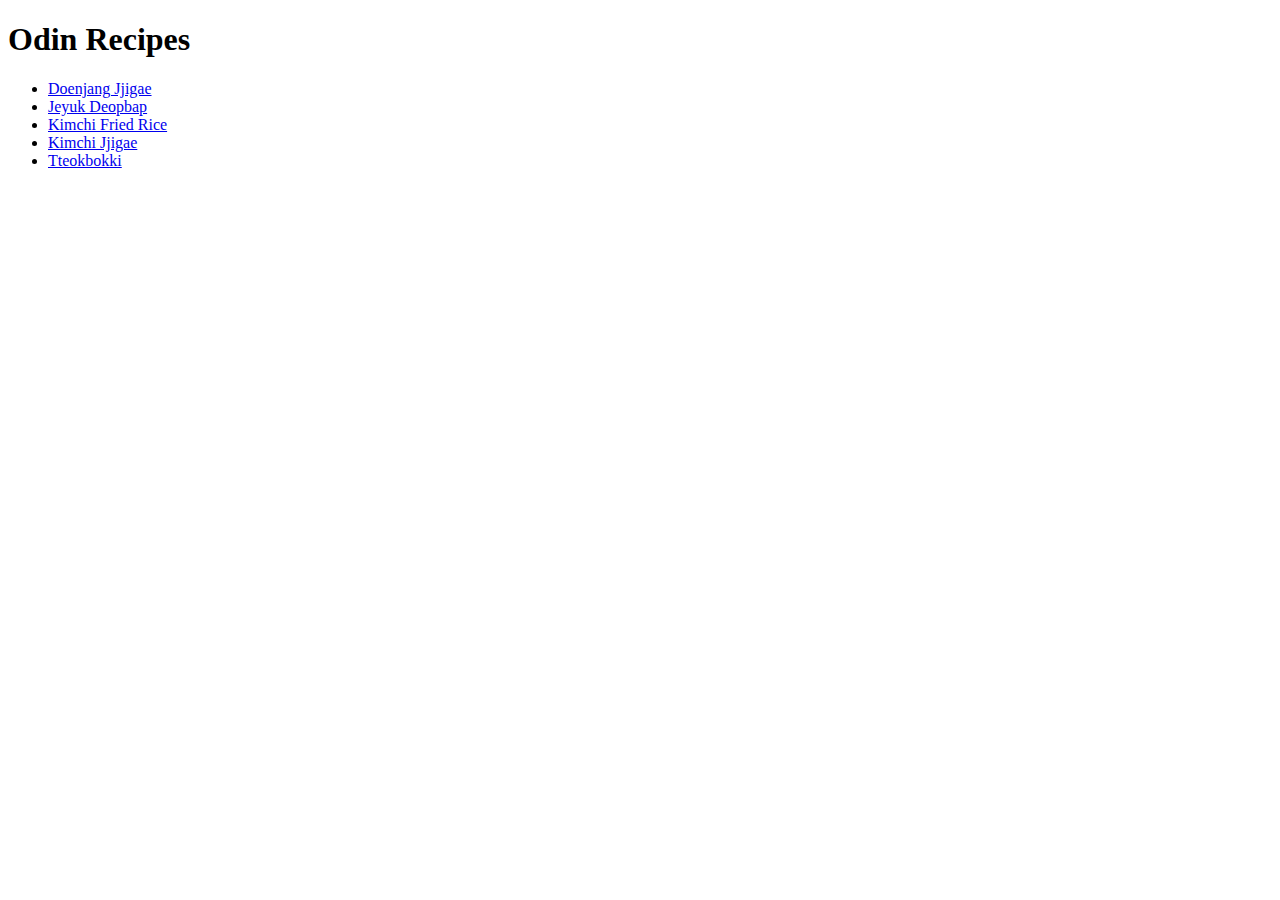
==== index.html @ a66680ad "Add index.html and five recipes" ====
<!DOCTYPE html>
<html lang="en">
    <head>
        <meta charset="UTF-8">
        <title>Odin Recipes</title>
    </head>

    <body>
        <h1>Odin Recipes</h1>
        <ul>
            <li><a href="recipes/doenjangjjigae.html" target="_blank" rel="noopener noreferrer">Doenjang Jjigae</a></li>
            <li><a href="recipes/jeyukdeopbap.html" target="_blank" rel="noopener noreferrer">Jeyuk Deopbap</a></li>
            <li><a href="recipes/kimchifriedrice.html" target="_blank" rel="noopener noreferrer">Kimchi Fried Rice</a></li>
            <li><a href="recipes/kimchijjigae.html" target="_blank" rel="noopener noreferrer">Kimchi Jjigae</a></li>
            <li><a href="recipes/tteokbokki.html" target="_blank" rel="noopener noreferrer">Tteokbokki</a></li>
        </ul>
    </body>
</html>
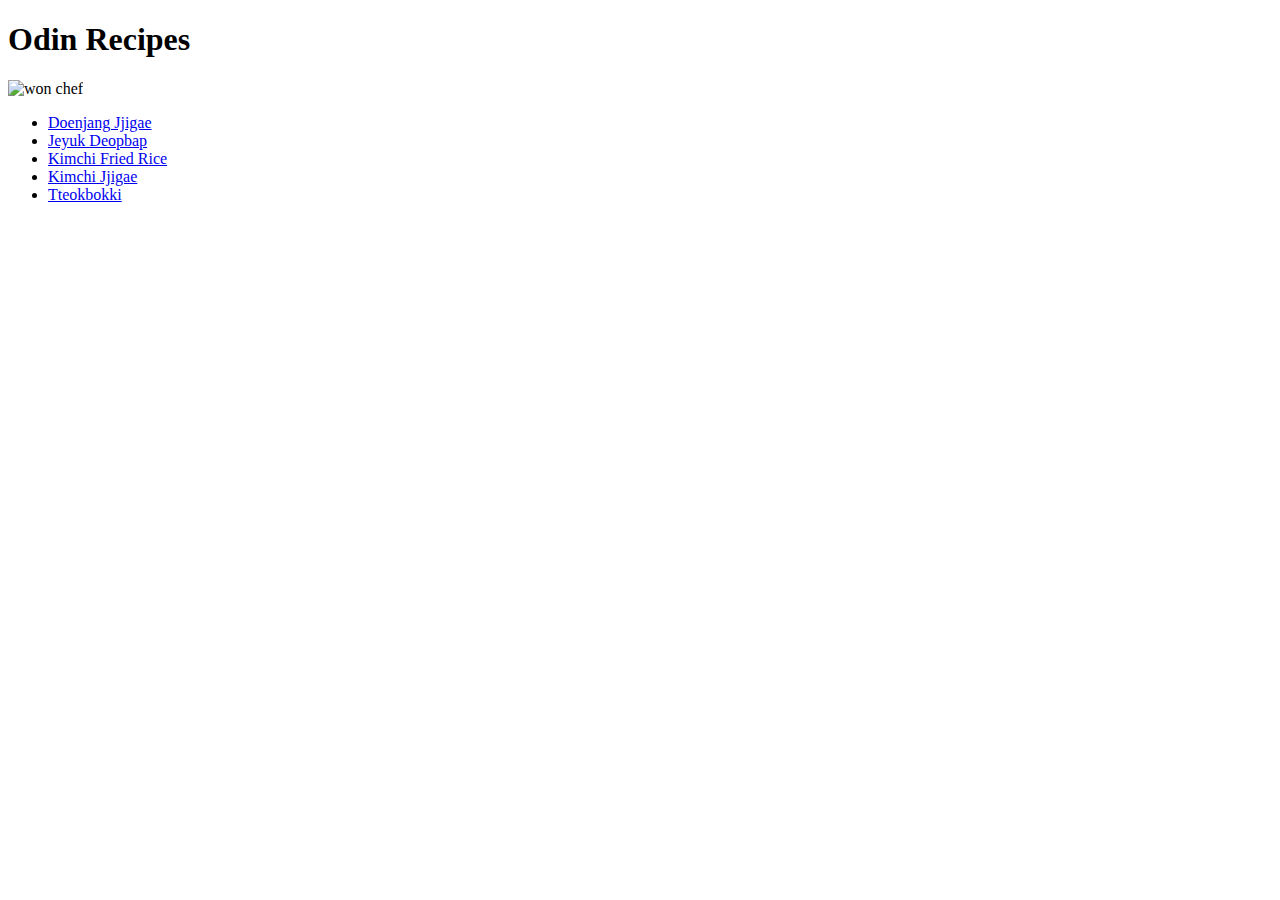
==== commit 50407329: "Add img.png" ====
--- a/index.html
+++ b/index.html
@@ -7,6 +7,7 @@
 
     <body>
         <h1>Odin Recipes</h1>
+            <img src="https://png.pngtree.com/png-vector/20240805/ourlarge/pngtree-mascot-of-south-korean-won-chef-png-image_13087479.png" alt="won chef">
         <ul>
             <li><a href="recipes/doenjangjjigae.html" target="_blank" rel="noopener noreferrer">Doenjang Jjigae</a></li>
             <li><a href="recipes/jeyukdeopbap.html" target="_blank" rel="noopener noreferrer">Jeyuk Deopbap</a></li>
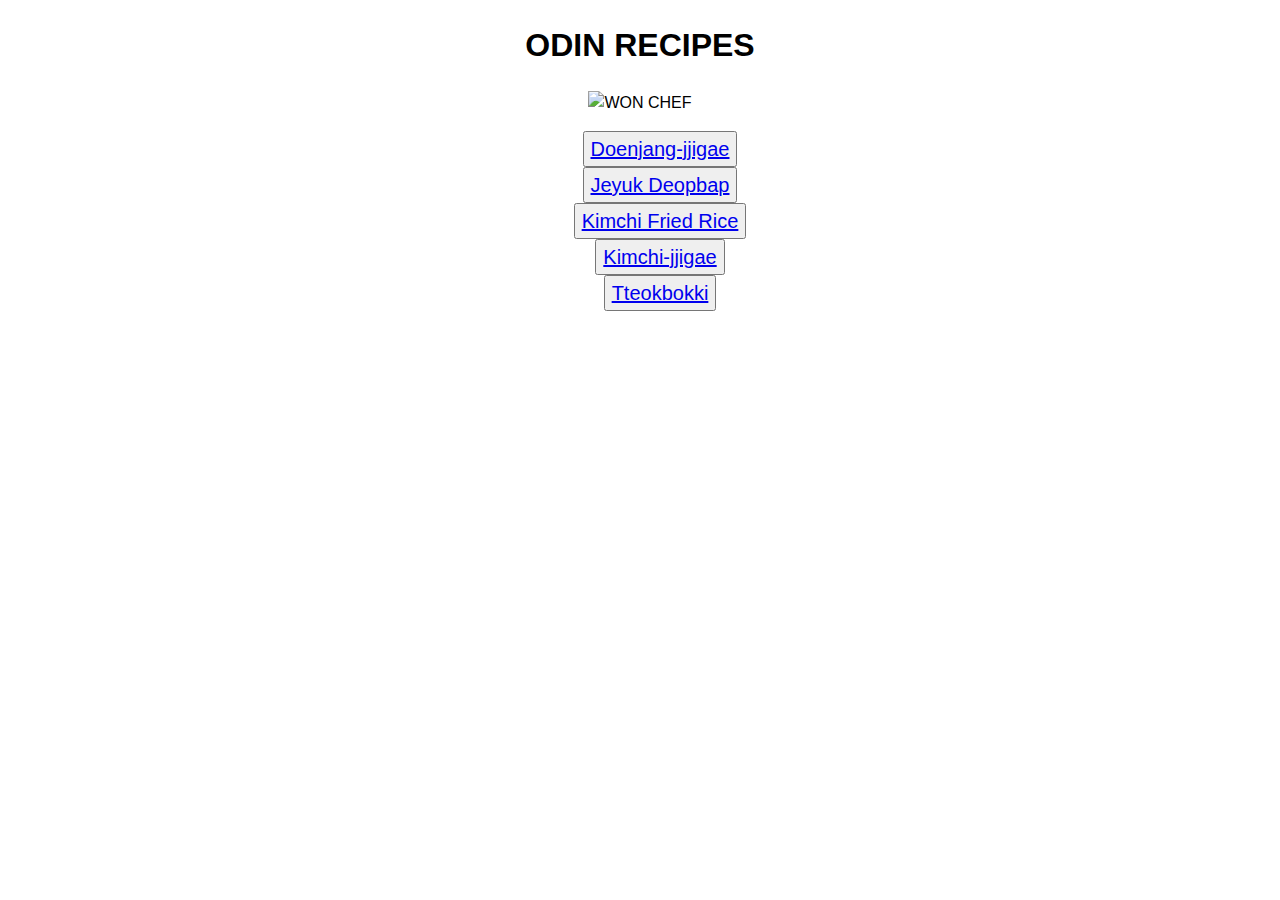
==== commit b9172a05: "essage" ====
--- a/index.html
+++ b/index.html
@@ -1,19 +1,25 @@
 <!DOCTYPE html>
 <html lang="en">
     <head>
-        <meta charset="UTF-8">
+        <meta charset="UTF-8"/>
+        <meta http-equiv="X-UA-Compatible" content="IE=edge"/>
+        <meta name="viewport" content="device-width, initial-scaling=1.0"/>
         <title>Odin Recipes</title>
+        <link href="styles.css" rel="stylesheet"/>
     </head>
 
     <body>
-        <h1>Odin Recipes</h1>
-            <img src="https://png.pngtree.com/png-vector/20240805/ourlarge/pngtree-mascot-of-south-korean-won-chef-png-image_13087479.png" alt="won chef">
-        <ul>
-            <li><a href="recipes/doenjangjjigae.html" target="_blank" rel="noopener noreferrer">Doenjang Jjigae</a></li>
-            <li><a href="recipes/jeyukdeopbap.html" target="_blank" rel="noopener noreferrer">Jeyuk Deopbap</a></li>
-            <li><a href="recipes/kimchifriedrice.html" target="_blank" rel="noopener noreferrer">Kimchi Fried Rice</a></li>
-            <li><a href="recipes/kimchijjigae.html" target="_blank" rel="noopener noreferrer">Kimchi Jjigae</a></li>
-            <li><a href="recipes/tteokbokki.html" target="_blank" rel="noopener noreferrer">Tteokbokki</a></li>
-        </ul>
+        <div class="recipe-index">
+            <h1>Odin Recipes</h1>
+                <img src="https://png.pngtree.com/png-vector/20240805/ourlarge/pngtree-mascot-of-south-korean-won-chef-png-image_13087479.png" alt="won chef"
+                class="main-img"/>
+            <ul>
+                <li><button><a href="recipes/doenjangjjigae.html" target="_blank" rel="noopener noreferrer">Doenjang-jjigae</a></button></li>
+                <li><button><a href="recipes/jeyukdeopbap.html" target="_blank" rel="noopener noreferrer">Jeyuk Deopbap</a></button></li>
+                <li><button><a href="recipes/kimchifriedrice.html" target="_blank" rel="noopener noreferrer">Kimchi Fried Rice</a></button></li>
+                <li><button><a href="recipes/kimchijjigae.html" target="_blank" rel="noopener noreferrer">Kimchi-jjigae</a></button></li>
+                <li><button><a href="recipes/tteokbokki.html" target="_blank" rel="noopener noreferrer">Tteokbokki</a></button></li>
+            </ul>
+        </div>
     </body>
 </html>--- a/styles.css
+++ b/styles.css
@@ -0,0 +1,22 @@
+* {
+    line-height: 1.5;
+}
+
+body {
+    font-family: Verdana, 'Geneva', Tahoma, sans-serif;
+    text-align: center;
+    text-transform: uppercase;
+}
+
+.main-img {
+    width: 300px;
+    height: auto;
+}
+
+ul {
+    list-style: none;
+}
+
+button {
+    font-size: 20px;
+}